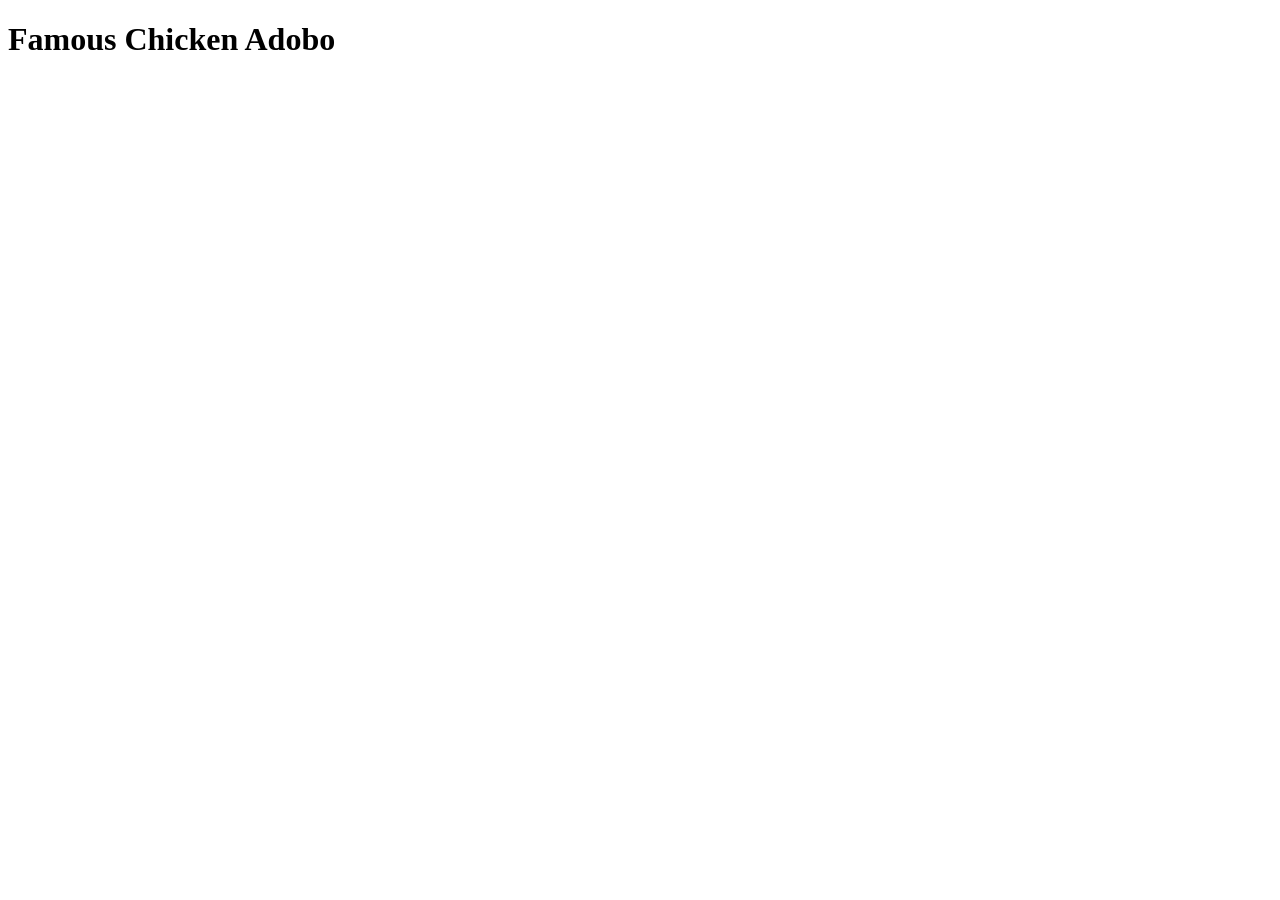
==== recipes/adobo.html @ b5ab847d "add: "adobo" recipe content page" ====
<!DOCTYPE html>
<html lang="en">
<head>
    <meta charset="UTF-8">
    <meta name="viewport" content="width=device-width, initial-scale=1.0">
    <title>Famous Chicken Adobo</title>
</head>
<body>
    <h1>Famous Chicken Adobo</h1>
    
</body>
</html>
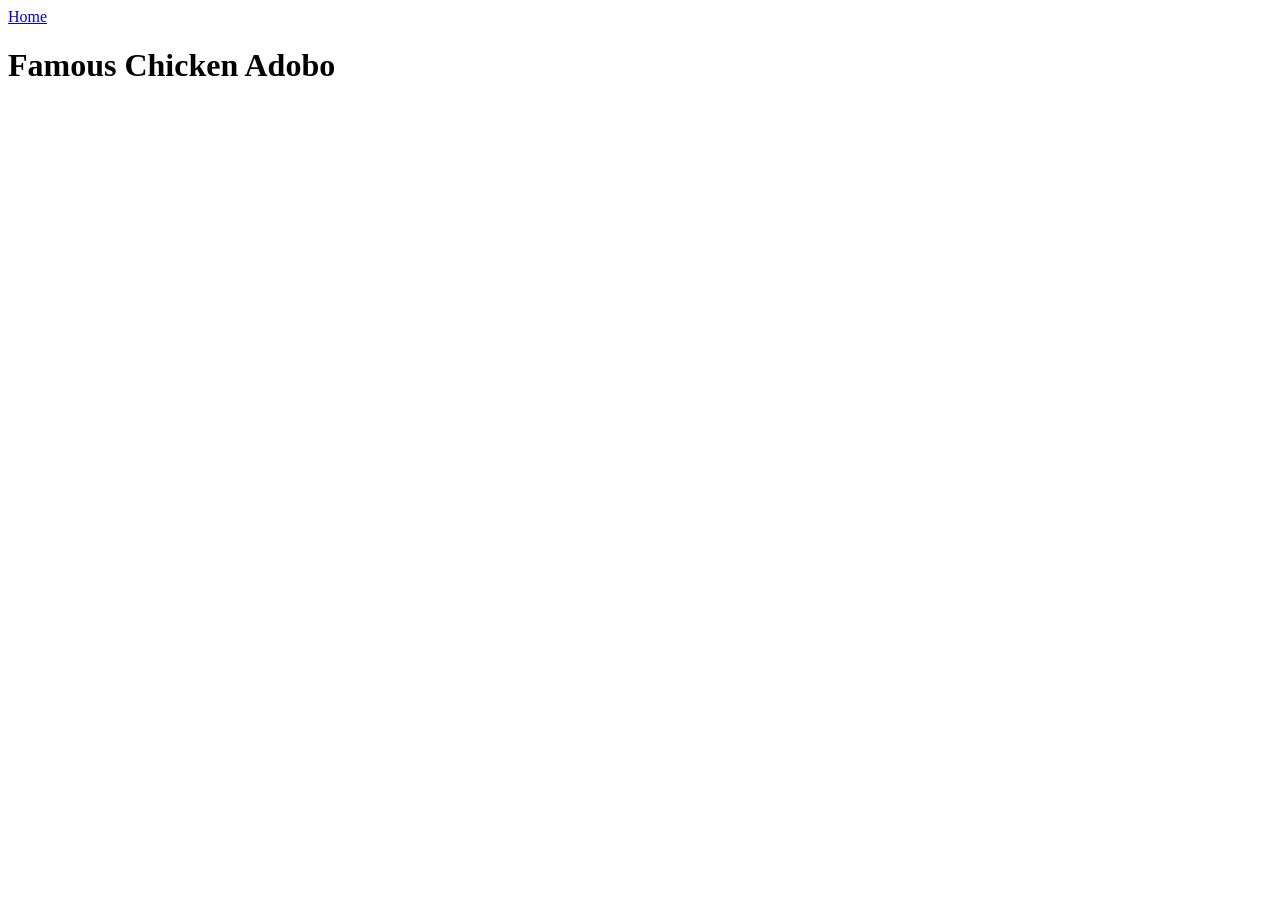
==== commit 15c9086a: "add: back link to index page on adobo content page" ====
--- a/recipes/adobo.html
+++ b/recipes/adobo.html
@@ -6,7 +6,8 @@
     <title>Famous Chicken Adobo</title>
 </head>
 <body>
+    <a href="../index.html">Home</a>
     <h1>Famous Chicken Adobo</h1>
-    
+
 </body>
 </html>
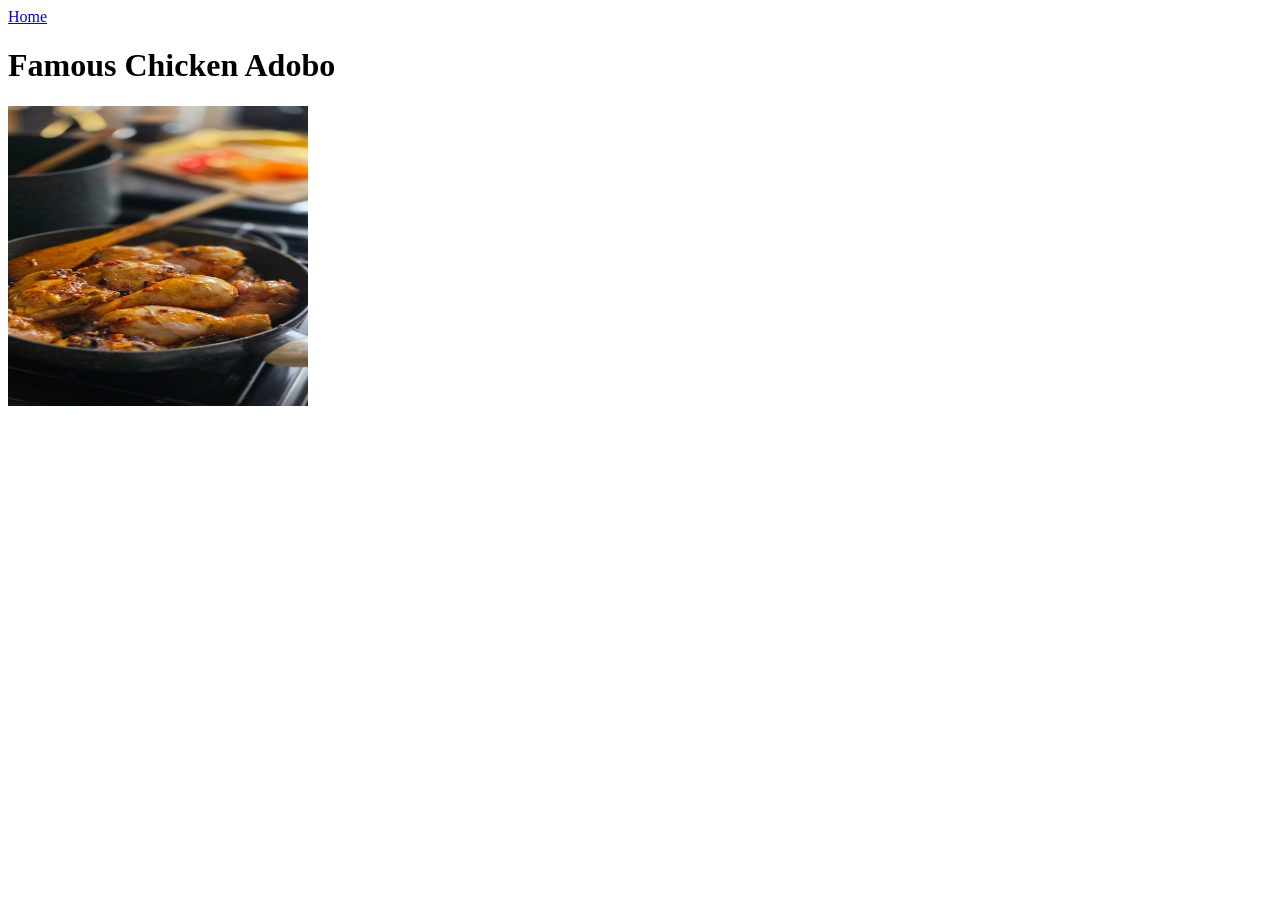
==== commit e552bb73: "add: image on adobo content page and image resource" ====
--- a/recipes/adobo.html
+++ b/recipes/adobo.html
@@ -8,6 +8,6 @@
 <body>
     <a href="../index.html">Home</a>
     <h1>Famous Chicken Adobo</h1>
-
+    <img src="../images/adobo.jpg" height="300" width="300"/>
 </body>
 </html>
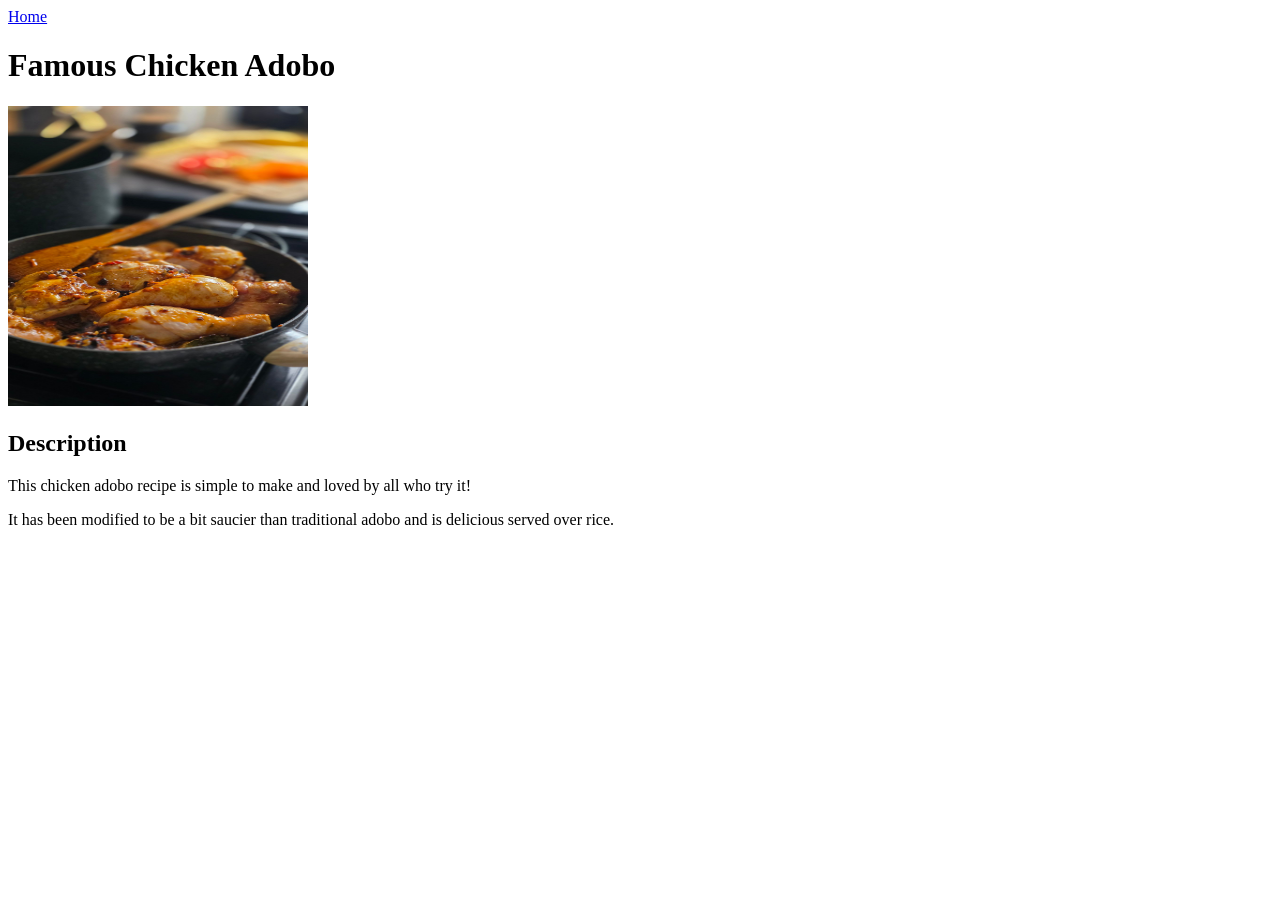
==== commit 4eb5214c: "add: description section on adobo content page" ====
--- a/recipes/adobo.html
+++ b/recipes/adobo.html
@@ -9,5 +9,8 @@
     <a href="../index.html">Home</a>
     <h1>Famous Chicken Adobo</h1>
     <img src="../images/adobo.jpg" height="300" width="300"/>
+    <h2>Description</h2>
+    <p>This chicken adobo recipe is simple to make and loved by all who try it!</p>
+    <p>It has been modified to be a bit saucier than traditional adobo and is delicious served over rice.</p>
 </body>
 </html>
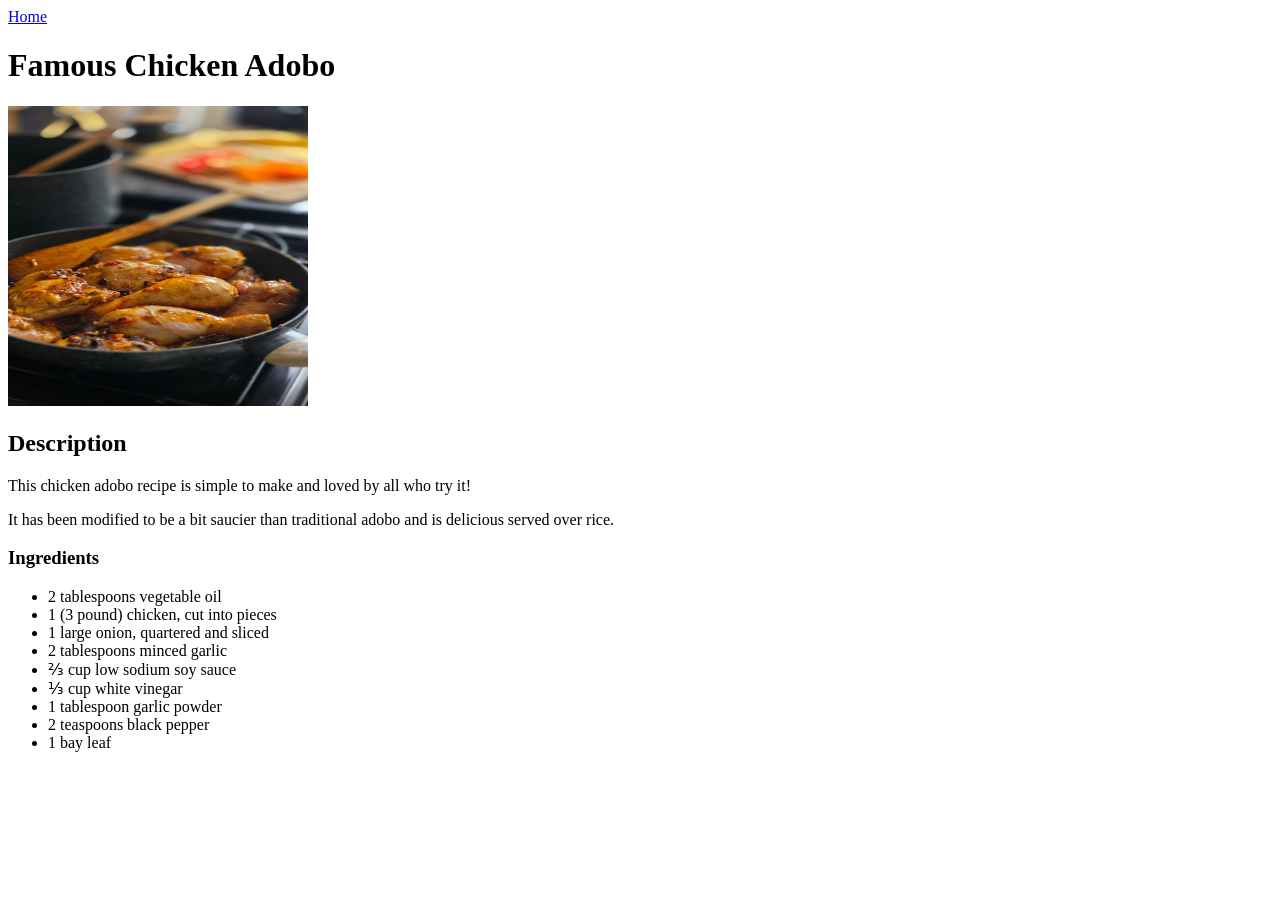
==== commit be024286: "add: ingredients section on adobo content page" ====
--- a/recipes/adobo.html
+++ b/recipes/adobo.html
@@ -12,5 +12,17 @@
     <h2>Description</h2>
     <p>This chicken adobo recipe is simple to make and loved by all who try it!</p>
     <p>It has been modified to be a bit saucier than traditional adobo and is delicious served over rice.</p>
+    <h3>Ingredients</h3>
+    <ul>
+        <li>2 tablespoons vegetable oil</li>
+        <li>1 (3 pound) chicken, cut into pieces</li>
+        <li>1 large onion, quartered and sliced</li>
+        <li>2 tablespoons minced garlic</li>
+        <li>⅔ cup low sodium soy sauce</li>
+        <li>⅓ cup white vinegar</li>
+        <li>1 tablespoon garlic powder</li>
+        <li>2 teaspoons black pepper</li>
+        <li>1 bay leaf</li>
+    </ul>
 </body>
 </html>
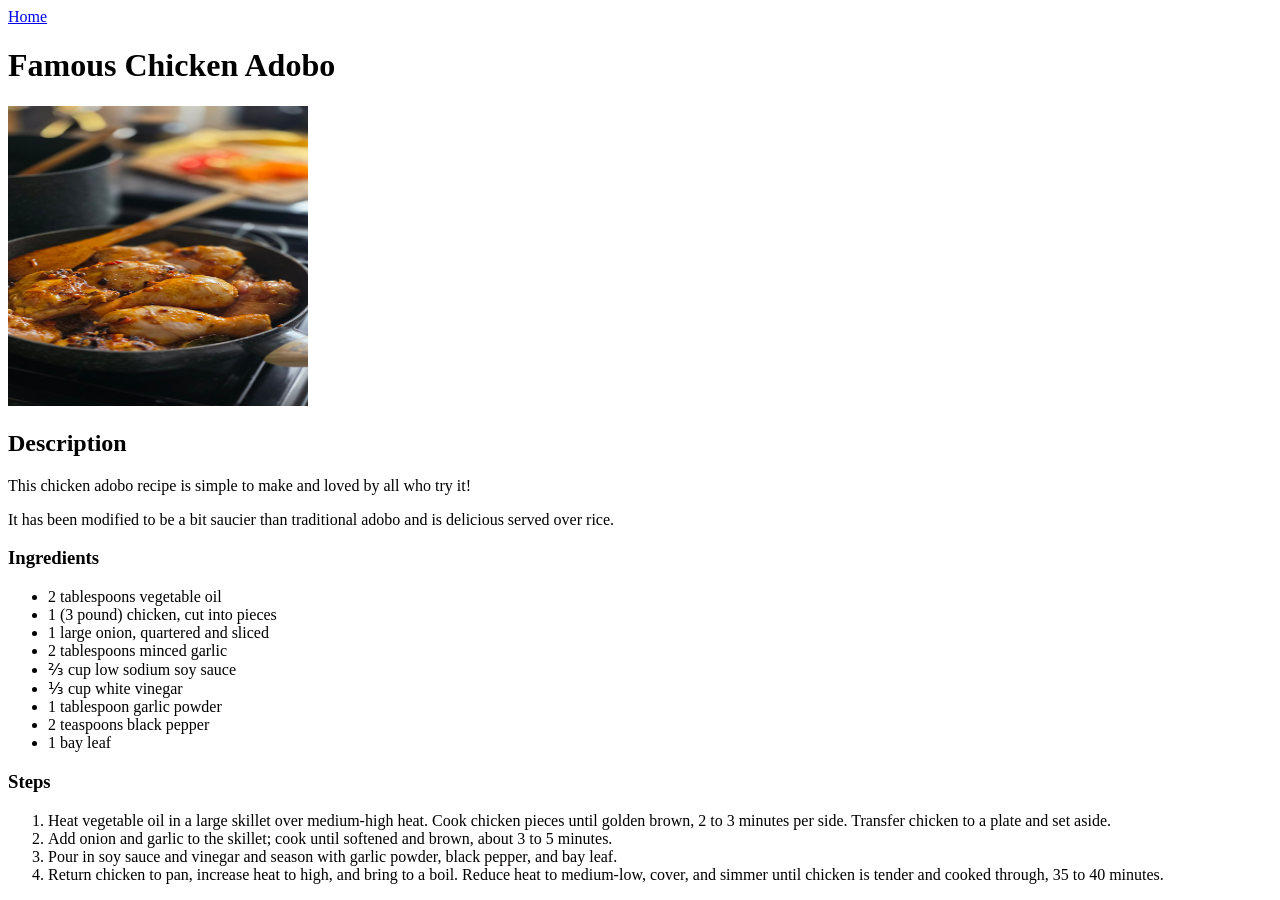
==== commit 69bb3b2b: "add: steps section on adobo content page" ====
--- a/recipes/adobo.html
+++ b/recipes/adobo.html
@@ -24,5 +24,12 @@
         <li>2 teaspoons black pepper</li>
         <li>1 bay leaf</li>
     </ul>
+    <h3>Steps</h3>
+    <ol>
+        <li>Heat vegetable oil in a large skillet over medium-high heat. Cook chicken pieces until golden brown, 2 to 3 minutes per side. Transfer chicken to a plate and set aside.</li>
+        <li>Add onion and garlic to the skillet; cook until softened and brown, about 3 to 5 minutes.</li>
+        <li>Pour in soy sauce and vinegar and season with garlic powder, black pepper, and bay leaf.</li>
+        <li>Return chicken to pan, increase heat to high, and bring to a boil. Reduce heat to medium-low, cover, and simmer until chicken is tender and cooked through, 35 to 40 minutes.</li>
+    </ol>
 </body>
 </html>
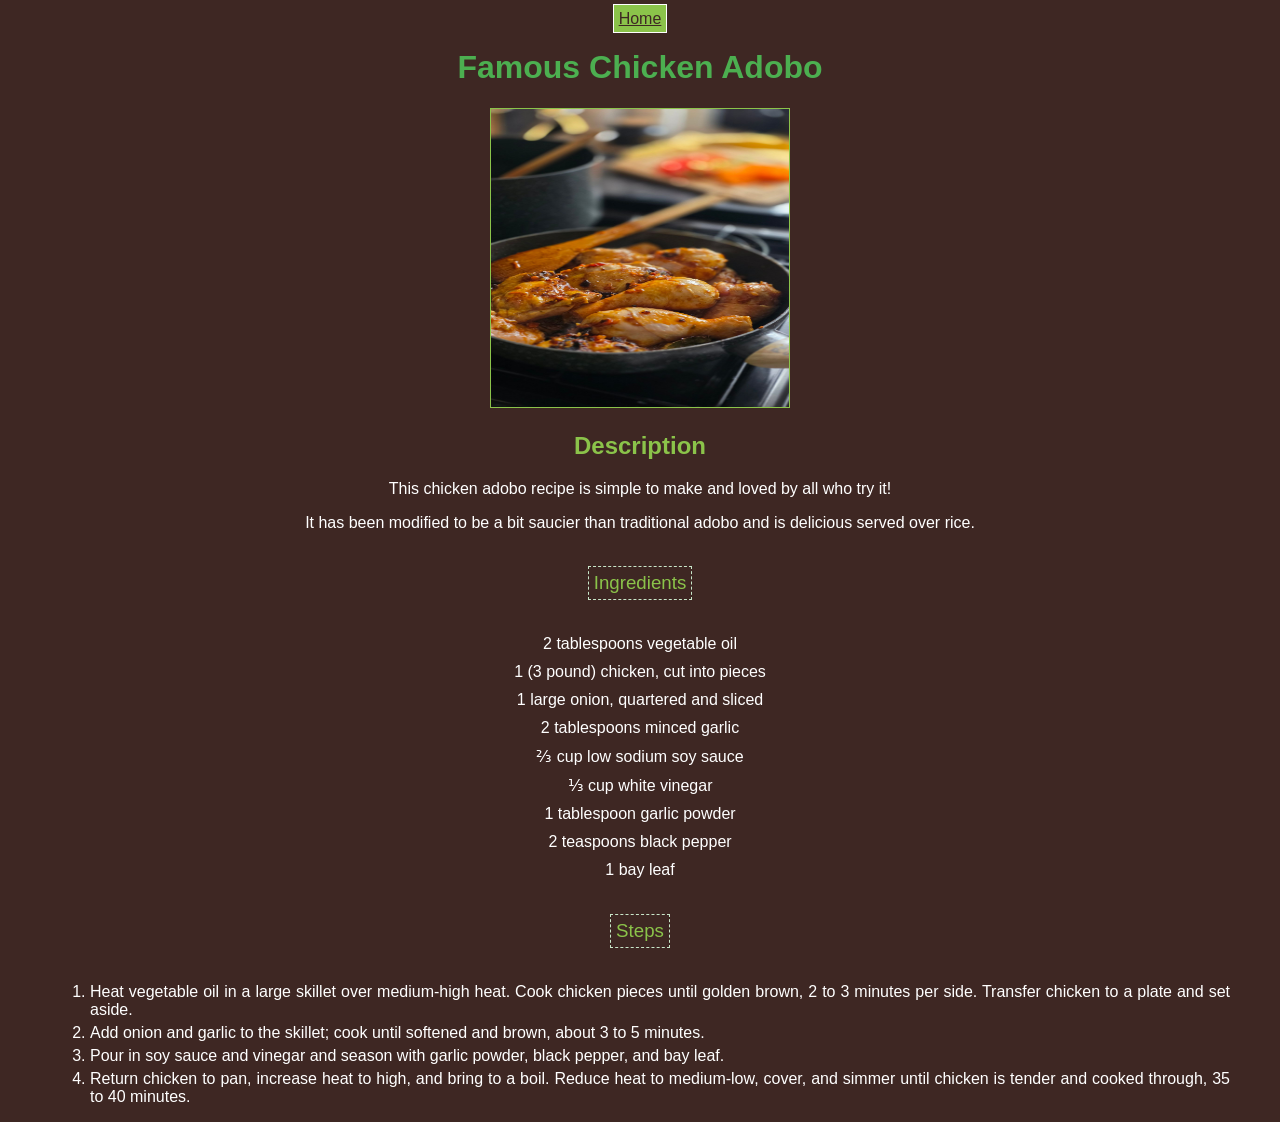
==== commit a8d59aef: "add: ids and classes on recipes' page - add unique class and ids respectively" ====
--- a/recipes/adobo.html
+++ b/recipes/adobo.html
@@ -3,17 +3,18 @@
 <head>
     <meta charset="UTF-8">
     <meta name="viewport" content="width=device-width, initial-scale=1.0">
+    <link rel="stylesheet" type="text/css" href="../styles/main.css">
     <title>Famous Chicken Adobo</title>
 </head>
-<body>
-    <a href="../index.html">Home</a>
-    <h1>Famous Chicken Adobo</h1>
-    <img src="../images/adobo.jpg" height="300" width="300"/>
-    <h2>Description</h2>
+<body id="adobo-page">
+    <a href="../index.html" class="home-link">Home</a>
+    <h1 class="recipe-title">Famous Chicken Adobo</h1>
+    <img src="../images/adobo.jpg" height="300" width="300" class="recipe-image"/>
+    <h2 class="section description">Description</h2>
     <p>This chicken adobo recipe is simple to make and loved by all who try it!</p>
     <p>It has been modified to be a bit saucier than traditional adobo and is delicious served over rice.</p>
-    <h3>Ingredients</h3>
-    <ul>
+    <h3 class="section ingredients">Ingredients</h3>
+    <ul id="ingredients-container">
         <li>2 tablespoons vegetable oil</li>
         <li>1 (3 pound) chicken, cut into pieces</li>
         <li>1 large onion, quartered and sliced</li>
@@ -24,8 +25,8 @@
         <li>2 teaspoons black pepper</li>
         <li>1 bay leaf</li>
     </ul>
-    <h3>Steps</h3>
-    <ol>
+    <h3 class="section steps">Steps</h3>
+    <ol id="steps-container">
         <li>Heat vegetable oil in a large skillet over medium-high heat. Cook chicken pieces until golden brown, 2 to 3 minutes per side. Transfer chicken to a plate and set aside.</li>
         <li>Add onion and garlic to the skillet; cook until softened and brown, about 3 to 5 minutes.</li>
         <li>Pour in soy sauce and vinegar and season with garlic powder, black pepper, and bay leaf.</li>
--- a/styles/main.css
+++ b/styles/main.css
@@ -0,0 +1,77 @@
+html {
+    box-sizing: border-box;
+}
+
+*, *::after, *::before {
+    box-sizing: inherit;
+}
+
+body {
+    font-family: 'Segoe UI', Tahoma, Geneva, Verdana, sans-serif;
+    background-color: #3E2723;
+    color: #FFFFFF;
+    margin: 10px auto;
+    padding: 0 50px;
+    text-align: center;
+}
+
+a {
+    background-color: #4CAF50;
+    color: #C8E6C9;
+    border: 1px #FFFFFF solid;
+    padding: 5px;
+}
+
+#nav-container {
+    list-style: none;
+    padding: 0;
+}
+.nav-list {
+    display: inline;
+    margin-bottom: 20px;
+}
+
+.home-link {
+    background-color: #8BC34A;
+    color: #3E2723;
+}
+
+.recipe-title {
+    color: #4CAF50;
+}
+
+.recipe-image {
+    border: 1px #8BC34A solid;
+}
+
+.description {
+    color: #8BC34A;
+}
+
+.ingredients, .steps {
+    display: inline-block;
+    font-weight: lighter;
+    border: 0.5px dashed #C8E6C9;
+    padding: 5px;
+}
+
+.section {
+    color: #8BC34A;
+}
+
+#ingredients-container {
+    list-style: none;
+    padding: 0;
+}
+
+#ingredients-container li {
+    margin-bottom: 10px;
+}
+
+#steps-container {
+    text-align: justify;
+}
+
+#steps-container li {
+    margin-bottom: 5px;
+}
